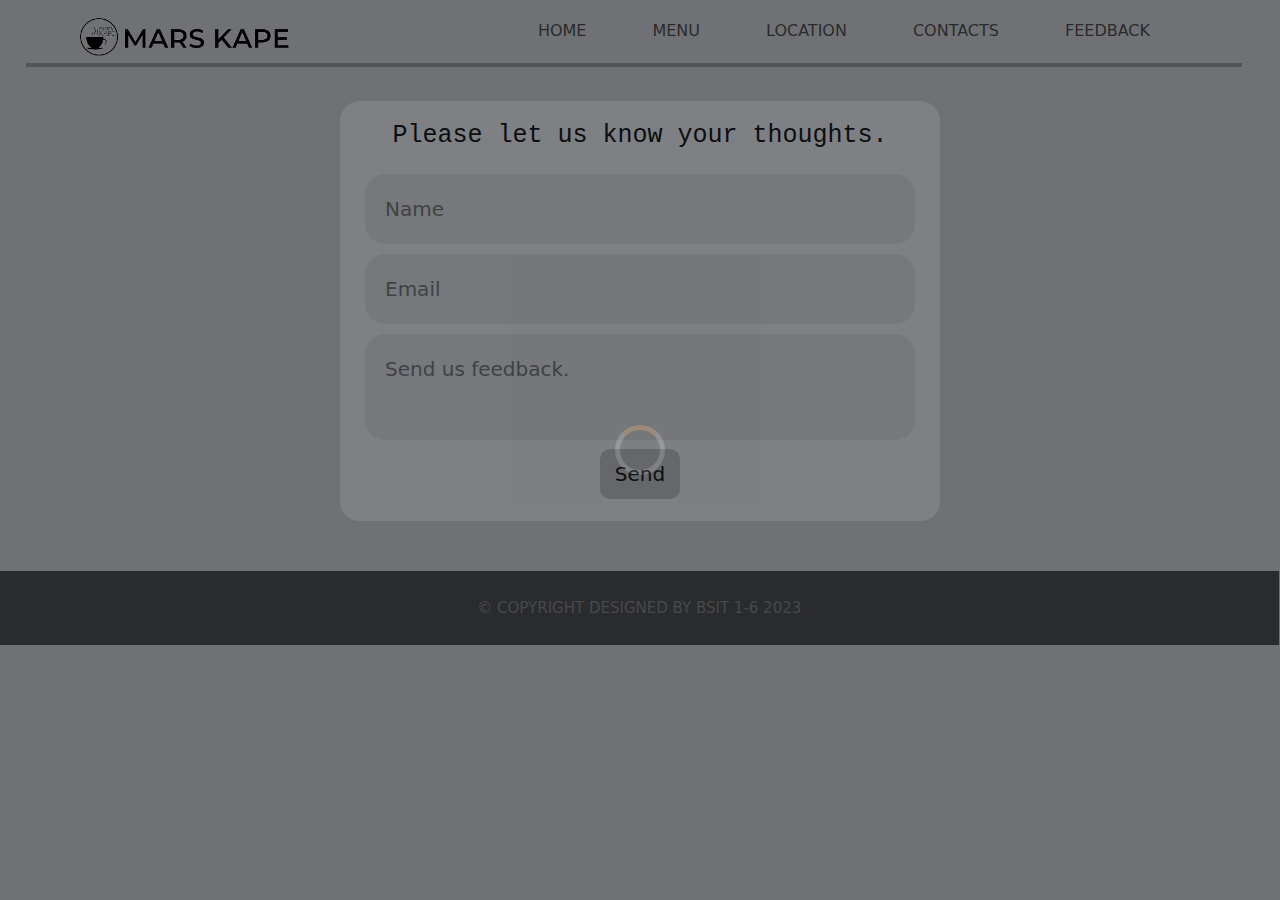
==== feedback.html @ b7b5c157 "mars" ====
<!DOCTYPE html>
<html lang="en">
<head>
     <meta charset="UTF-8">
     <meta http-equiv="X-UA-Compatible" content="IE=edge">
     <meta name="viewport" content="width=device-width, initial-scale=1.0">
     <title>Mars Kape</title>
     <link rel="stylesheet" href="feedbackstyle.css">
     <link rel="logo icon" type="logo" href="mars no background.png" />
     <link href="https://fonts.googleapis.com/css2?family=Montserrat:wght@300;400;500;700;800;900&display=swap" rel="stylesheet">
     <link href="https://mail.google.com/mail/u/4/#inbox" rel="stylesheet">
     <!-- Bootstrap CSS -->
     <link rel="stylesheet" href="bootstrap.css">
</head>
<body style="background-color: #DEDEDE; background-attachment: fixed;">
    <!--Spinner connected to CSS-->
     <div class="loader">
      <div></div>
     </div>
          <!--Navigation-->
                    <nav class="navbar navbar-expand-lg navbar-light bg-tranaparent">
                         <div class="container">
                              <a class="navbar-brand" href="marskape.html">
                                   <img src="logo2.png" width="100px" class="logo" alt="Mars Kape">
                              </a>
                              <button class="navbar-toggler" style="color: black; margin-left:85%; margin-top: -15%;" type="button" data-bs-toggle="collapse" data-bs-target="#navbarNav" aria-controls="navbarNav" aria-expanded="false" aria-label="Toggle navigation">
                                   <span class="navbar-toggler-icon"></span>
                              </button>
                              <div class="collapse navbar-collapse" id="navbarNav">
                                   <ul class="navbar-nav">
                                        <li class="nav-item">
                                             <a class="nav-link" href="marskape.html">HOME</a>
                                        </li>
                                        <li class="nav-item">
                                             <a class="nav-link" href="menu.html">MENU</a>
                                        </li>
                                        <li class="nav-item">
                                             <a class="nav-link" href="location.html">LOCATION</a>
                                        </li>
                                        <li class="nav-item">
                                             <a class="nav-link" href="contact.html">CONTACTS</a>
                                        </li>
                                        <li class="nav-item">
                                             <a class="nav-link" href="feedback.html">FEEDBACK</a>
                                        </li>
                                   </ul>
                              </div>
                         </div>
                    </nav>
               </div>
          </div>
           <!--Content-->
          <hr style="width: 95%; color:  black; border: 2px solid black; margin-left: 2%;margin-right: -4%; margin-top: -2%;">
          <div class="container-fluid">
          <div class="row ">
               <div class="col-12">
                    <div class="container">
                         <form name="submit-to-google-sheet">
                              <h3>Please let us know your thoughts.</h3>
                              <input name="Name" type="text" autocomplete="off" placeholder="Name" required oninvalid="this.setCustomValidity('Please Enter Your Name')" oninput="this.setCustomValidity('')">
                              <input name="Email" type="Email" autocomplete="off" placeholder="Email" required oninvalid="this.setCustomValidity('Please Enter Email Address')" oninput="this.setCustomValidity('')">
                           <textarea name="Feedback" autocomplete="off" placeholder="Send us feedback." rows="4" required oninvalid="this.setCustomValidity('Please Enter Your Feedback')" oninput="this.setCustomValidity('')"></textarea>
                              <button type="submit" name="myButton" required>Send</button>
                              <span id="msg"></span>
                         </form>
                    </div>
               </div>
          </div>
          <!--Script connected to Exel file-->
          <script>
               const scriptURL = 'https://script.google.com/macros/s/AKfycbySWDFgQSPNqDED56gny2LjJWeU1in1uH7YYsQGDMMs57bPB6jIGbH3E9JJqpYy81Yp/exec'
               const form = document.forms['submit-to-google-sheet']
               const msg = document.getElementById('msg')

               form.addEventListener('submit', e => {
                    e.preventDefault()
                    alert('Your message has been sent successfully!')
                    fetch(scriptURL, { method: 'POST', body: new FormData(form)})
                         .then(response => {
                              msg.innerHTML = "Thank you for your message!"
                              setTimeout(function() {
                                   msg.innerHTML = ""
                              }, 5000)
                              form.reset()
                         })
                         .catch(error => console.error('Error!', error.message))
               })
          </script>

          <footer class="footer">
               <p> © COPYRIGHT DESIGNED BY BSIT 1-6 2023</p>
          </footer>
     </div>
     
     <!-- Bootstrap JS -->
     <script src="bootstrap.js"></script>
     <script src="jquery-3.7.0.min.js"></script>
     <!-- Spinner script -->
     <script>
          $(window).on('load',function(){
         $(".loader").fadeOut(1500);
         $(".content").fadeIn(1000)
    });
      </script>
</body>
</html>
---- feedbackstyle.css ----
*{
    margin: 0;
    padding: 0;
    
}
body{
  background-color: #DEDEDE;
  background-attachment: fixed;
}
.logo {
    margin-left: -5%;
     margin-top: -4%;
     width: 60%;
     display:block;
}
.navbar-toggler {
    color: black;
    margin-top: -15%;
    margin-left: 85%;
  }
  .fa-solid-fa-bars{
    color: black;
  }
  .navbar-nav{
    display: flex;
    align-items: center;
    justify-content: space-between;
    padding: 6px 10px;
    margin-top: -4%;
  }
  .nav-item li {
    list-style: none;
    display: inline-block;
    font-weight: 300px;
    font-family: 'Montserrat';
  }
  li a{
    text-decoration: none;
    color:black;
    font-size: 15px;
    margin-left: 20px;
    margin-right: 30px;
    font-stretch: expanded;
  }
  li a:hover {
    color: black;
    padding: 5px 5px;
    border: transparent;
    font-size: 20px;
    font-weight: 700;
    font-display: block;
  }
.container{
    width: 100%;
    height: 120%;
    display: flex;
    align-items: center;
    justify-content: center;
    margin-top: 0px;
}
form{
    background: #FFFFFF;
    display: flex;
    flex-direction: column;
    padding: 20px;
    width: 50%;
    width: 600px;
    border-radius: 20px;
    height: 420px;
    margin-top: -2%;
}
form h3{
    color: #000;
    font-weight: 100px;
    font-size: 25px;
    margin-bottom: 18px;
    text-align: center;
    font-family: 'Courier New', 'Courier', 'monospace';
}
form input, form textarea{
    border: 5px;
    margin: 5px 5px;
    padding: 20px;
    outline: none;
    background: #EEEEEE;
    font-size: 20px;
    border-radius: 20px;
    transition: all 0.5s;
}
form input:focus, form textarea:focus{
    background: #CACACA;
}
form textarea{
    resize: none;
}
form button{
   padding: 10px; 
   background: #CACACA;
   color: #000;
   font-size: 20px;
   border: 0;
   outline: none;
   cursor: pointer;
   width: 80px;
   margin: 4px auto 0;
   border-radius: 10px;
}
span{
    color: black;
    align-items: center;
    text-align: center;
    margin-top: 1.5px;
}
main{
    width: 60%;
    margin: 2px auto; 
    line-height: 1.8;
    outline: 1px solid #c2c2c2;
    padding: 2px; 
}
footer p{
    padding:5px;
    font-size: 10px;
    color: hsla(0, 50%, 100%, 0.35);
    margin: 1px 0;
    font-size: 15px;
}
footer ul{
    list-style: none;
    display: flex;
    margin: 1px 0; 
}
footer ul li a{
    padding: 5px; 
    text-decoration: none;
    color: rgba(255, 255, 255, 0.904);
    transition: 100ms;
}
footer ul li a:hover{
    color: var(--primary);
}
footer{
    width: 101.8%;
    background: #434242;
    color: #fff; 
    display: grid;
    place-items: center;
    padding: 20px; 
    font-size: 15px;
    margin-top: 90px;
    margin-left: -12px;
}
.loader{

  height: 100vh;

  width: 100vw;
  overflow: hidden;
  background-color: #16191e;
  position: absolute;
}
.loader>div{
  height: 50px;
  width: 50px;
  border: 5px solid#45474b;
  border-top-color: #593C1f;
  position: absolute;
  margin: auto;
  top: 0;
  bottom: 0;
  left: 0;
  right: 0;
  border-radius: 50%;
  animation: spin 1.5s infinite linear;
}
@keyframes spin{
  100%{
      transform:  rotate(360deg);
  }
}
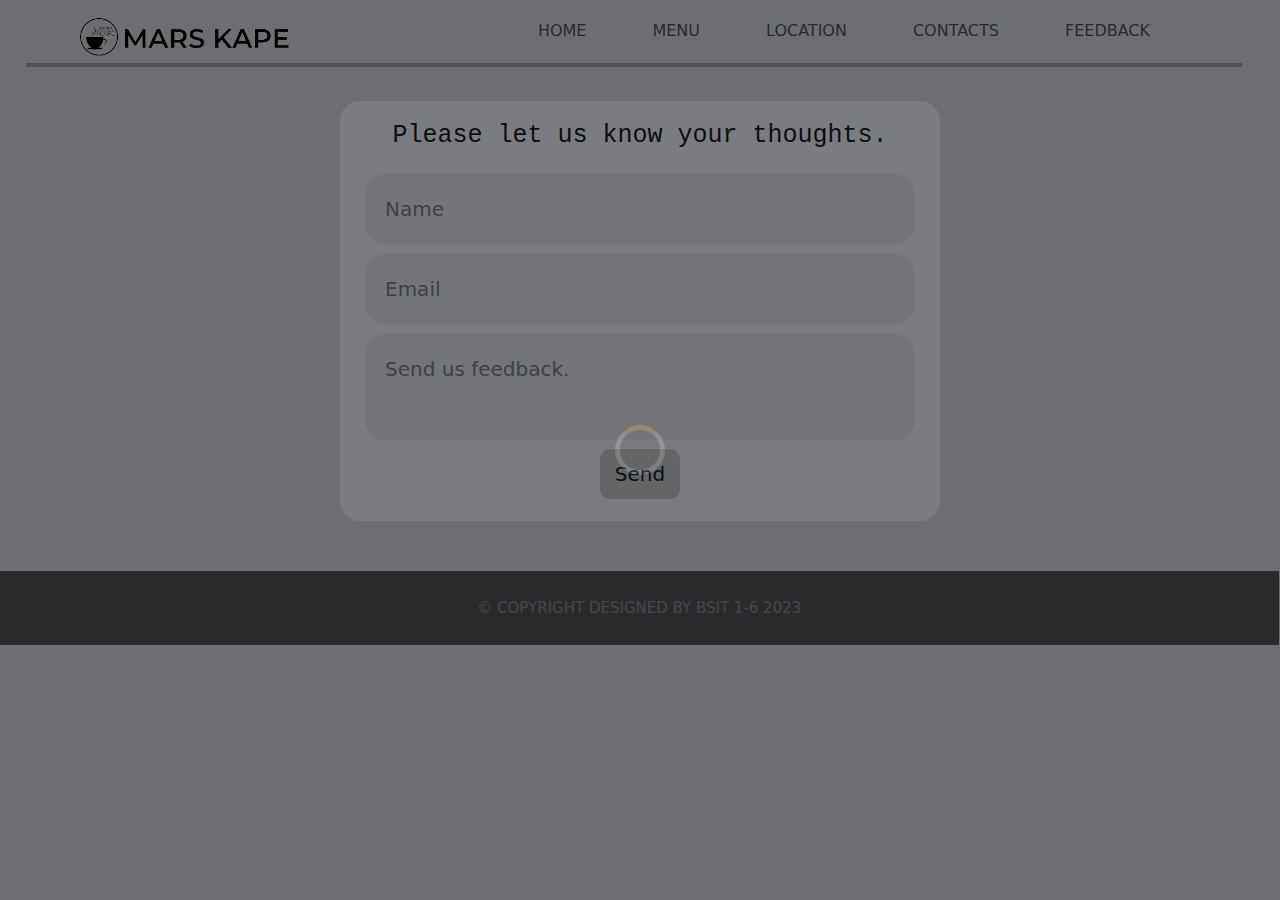
==== commit c2ddbae4: "Update feedback.html" ====
--- a/feedback.html
+++ b/feedback.html
@@ -20,7 +20,7 @@
           <!--Navigation-->
                     <nav class="navbar navbar-expand-lg navbar-light bg-tranaparent">
                          <div class="container">
-                              <a class="navbar-brand" href="marskape.html">
+                              <a class="navbar-brand" href="index.html">
                                    <img src="logo2.png" width="100px" class="logo" alt="Mars Kape">
                               </a>
                               <button class="navbar-toggler" style="color: black; margin-left:85%; margin-top: -15%;" type="button" data-bs-toggle="collapse" data-bs-target="#navbarNav" aria-controls="navbarNav" aria-expanded="false" aria-label="Toggle navigation">
@@ -29,7 +29,7 @@
                               <div class="collapse navbar-collapse" id="navbarNav">
                                    <ul class="navbar-nav">
                                         <li class="nav-item">
-                                             <a class="nav-link" href="marskape.html">HOME</a>
+                                             <a class="nav-link" href="index.html">HOME</a>
                                         </li>
                                         <li class="nav-item">
                                              <a class="nav-link" href="menu.html">MENU</a>
@@ -106,4 +106,4 @@
 </html>
 
                               
-                              +                              
